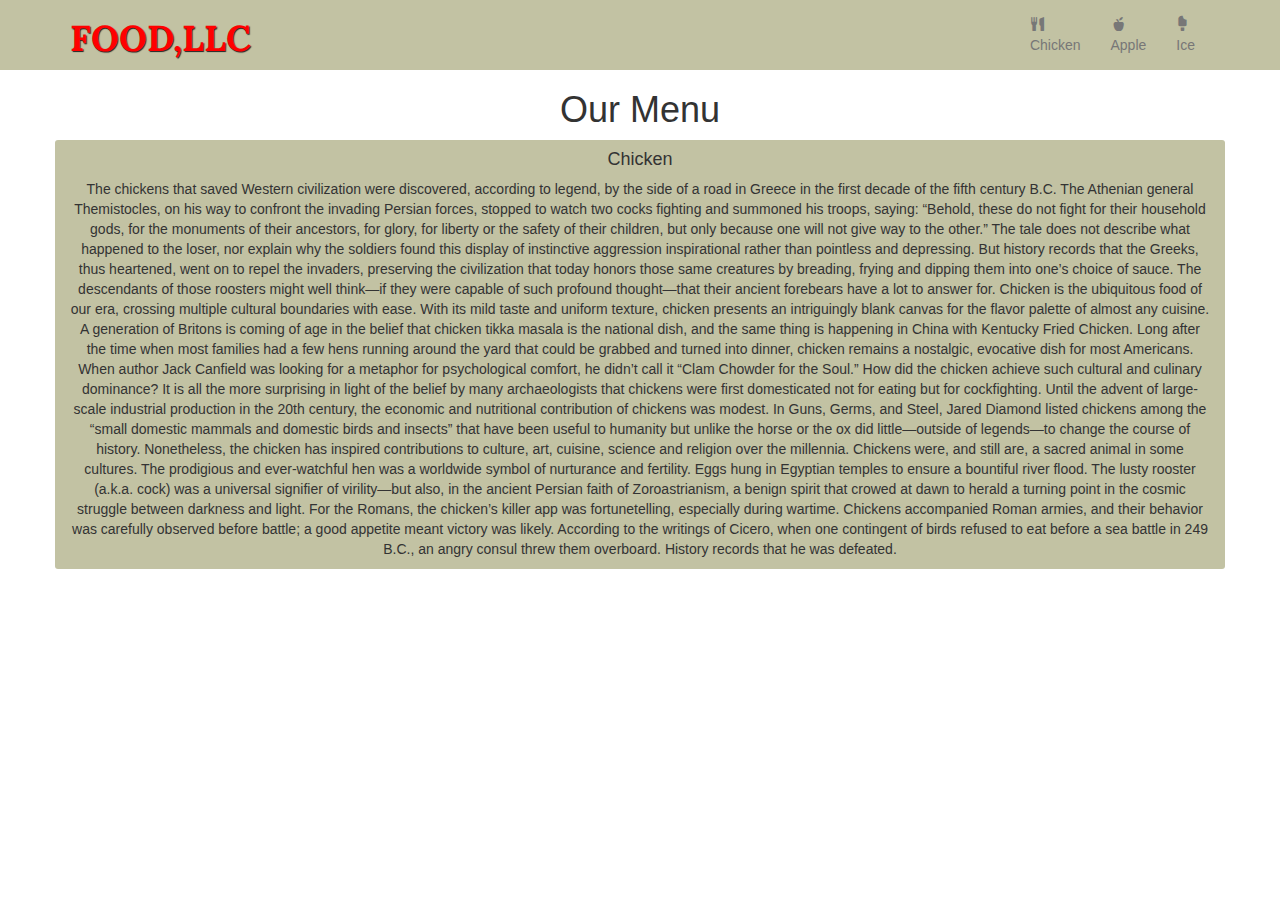
==== module3_solution/index.html @ 6e9e9ffb "assignment3" ====
<!doctype html>
<html lang="en">
  <head>
    <meta charset="utf-8">
    <meta http-equiv="X-UA-Compatible" content="IE=edge">
    <meta name="viewport" content="width=device-width, initial-scale=1">

    <title>Assignment solution module3</title>
    <link rel="stylesheet" href="css/bootstrap.min.css">
    <link rel="stylesheet" href="css/styles.css">
    <link href='https://fonts.googleapis.com/css?family=Oxygen:400,300,700' rel='stylesheet' type='text/css'>
    <link href='https://fonts.googleapis.com/css?family=Lora' rel='stylesheet' type='text/css'>
  </head>
<body>
  <header>
  <nav id="header-nav" class="navbar navbar-default">
    <div class="container">
      <div class="navbar-header">
        <div class="navbar-brand">
          <a href="index.html" class="pull-left  visible-xs visible-sm visible-md visible-lg"><h1>Food,LLC</h1></a>
        </div>

        <button type="button" class="navbar-toggle collapsed" data-toggle="collapse" data-target="#collapsable-nav" aria-expanded="false">
          <span class="sr-only">Toggle navigation</span>
          <span class="icon-bar"></span>
          <span class="icon-bar"></span>
          <span class="icon-bar"></span>
        </button>
      </div>

      <div id="collapsable-nav" class="collapse navbar-collapse">
        <ul id="nav-list" class="nav navbar-nav navbar-right">
         <li class="visible-xs active">
           <a href="index.html">
             <span class="glyphicon glyphicon-home"></span> Home</a>
         </li>
         <li>
           <a href="menu-categories.html">
             <span class="glyphicon glyphicon-cutlery"></span><br class="hidden-xs"> Chicken</a>
         </li>
         <li>
           <a href="#">
             <span class="glyphicon glyphicon-apple"></span><br class="hidden-xs"> Apple</a>
         </li>
         <li>
           <a href="#">
             <span class="glyphicon glyphicon-ice-lolly-tasted"></span><br class="hidden-xs"> Ice</a>
         </li>
       </ul><!-- #nav-list -->
      </div><!-- .collapse .navbar-collapse -->
    </div><!-- .container -->
  </nav><!-- #header-nav -->
</header>

      <h1 class="text-center">Our Menu</h1>
      <div class="container">
      <div class="row">
        <div class="container col-xs-12 text-center d1">
          <h4>Chicken</h4>
          <p>The chickens that saved Western civilization were discovered, according to legend, by the side of a road in Greece in the first decade of the fifth century B.C. The Athenian general Themistocles, on his way to confront the invading Persian forces, stopped to watch two cocks fighting and summoned his troops, saying: “Behold, these do not fight for their household gods, for the monuments of their ancestors, for glory, for liberty or the safety of their children, but only because one will not give way to the other.” The tale does not describe what happened to the loser, nor explain why the soldiers found this display of instinctive aggression inspirational rather than pointless and depressing. But history records that the Greeks, thus heartened, went on to repel the invaders, preserving the civilization that today honors those same creatures by breading, frying and dipping them into one’s choice of sauce. The descendants of those roosters might well think—if they were capable of such profound thought—that their ancient forebears have a lot to answer for.
            Chicken is the ubiquitous food of our era, crossing multiple cultural boundaries with ease. With its mild taste and uniform texture, chicken presents an intriguingly blank canvas for the flavor palette of almost any cuisine. A generation of Britons is coming of age in the belief that chicken tikka masala is the national dish, and the same thing is happening in China with Kentucky Fried Chicken. Long after the time when most families had a few hens running around the yard that could be grabbed and turned into dinner, chicken remains a nostalgic, evocative dish for most Americans. When author Jack Canfield was looking for a metaphor for psychological comfort, he didn’t call it “Clam Chowder for the Soul.”
            How did the chicken achieve such cultural and culinary dominance? It is all the more surprising in light of the belief by many archaeologists that chickens were first domesticated not for eating but for cockfighting. Until the advent of large-scale industrial production in the 20th century, the economic and nutritional contribution of chickens was modest. In Guns, Germs, and Steel, Jared Diamond listed chickens among the “small domestic mammals and domestic birds and insects” that have been useful to humanity but unlike the horse or the ox did little—outside of legends—to change the course of history. Nonetheless, the chicken has inspired contributions to culture, art, cuisine, science and religion over the millennia. Chickens were, and still are, a sacred animal in some cultures. The prodigious and ever-watchful hen was a worldwide symbol of nurturance and fertility. Eggs hung in Egyptian temples to ensure a bountiful river flood. The lusty rooster (a.k.a. cock) was a universal signifier of virility—but also, in the ancient Persian faith of Zoroastrianism, a benign spirit that crowed at dawn to herald a turning point in the cosmic struggle between darkness and light. For the Romans, the chicken’s killer app was fortunetelling, especially during wartime. Chickens accompanied Roman armies, and their behavior was carefully observed before battle; a good appetite meant victory was likely. According to the writings of Cicero, when one contingent of birds refused to eat before a sea battle in 249 B.C., an angry consul threw them overboard. History records that he was defeated.
          </p>


        </div>

      </div>
    </div>

  <script src="js/jquery-1.11.3.min.js"></script>
  <script src="js/bootstrap.min.js"></script>
  <script src="js/script.js"></script>
</body>
</html>
---- module3_solution/css/styles.css ----
#header-nav {
  background-color: #c2c2a3;
  border-radius: 0;
  border: 0;
}

.navbar-brand {
  padding-top: 25px;
}
.navbar-brand h1 {
  font-family: 'Lora', serif;
  color: red;
  font-size: 2em;
  text-transform: uppercase;
  font-weight: bold;
  text-shadow: 1px 1px 1px #222;
  margin-top: 0;
  margin-bottom: 0;
  line-height: .75;
}
.navbar-brand a:hover, .navbar-brand a:focus {
  text-decoration: none;
}
.navbar-brand p {
  color: #000;
  text-transform: uppercase;
  font-size: .7em;
  margin-top: 15px;
}

.navbar-brand p span {
  vertical-align: middle;
}

.navbar-header button.navbar-toggle, .navbar-header .icon-bar {
  border: 1px solid #61122f;
}
.navbar-header button.navbar-toggle {
  clear: both;
  margin-top: -30px;
}

/********** Extra small devices only **********/
@media (max-width: 767px) {
  /* Header */
  .navbar-brand {
    padding-top: 10px;
    height: 80px;
  }
  .navbar-brand h1 {
    padding-top: 10px;
    font-size: 5vw;
  }
  .navbar-brand p {
    font-size: .6em;
    margin-top: 12px;
  }
  .navbar-brand p img{
    height: 20px;
  }

  #collapsable-nav a{
    font-size: 1.2em;
  }
  #collapsable-nav a span{
    font-size: 1em;
    margin-right: 5px;
  }
  .row {
    margin-right: 15px;
    margin-left: 15px;
}

}

  /* End Header */
  .d1 {
    background-color: #c2c2a3;
    border-radius: 3px;
  }
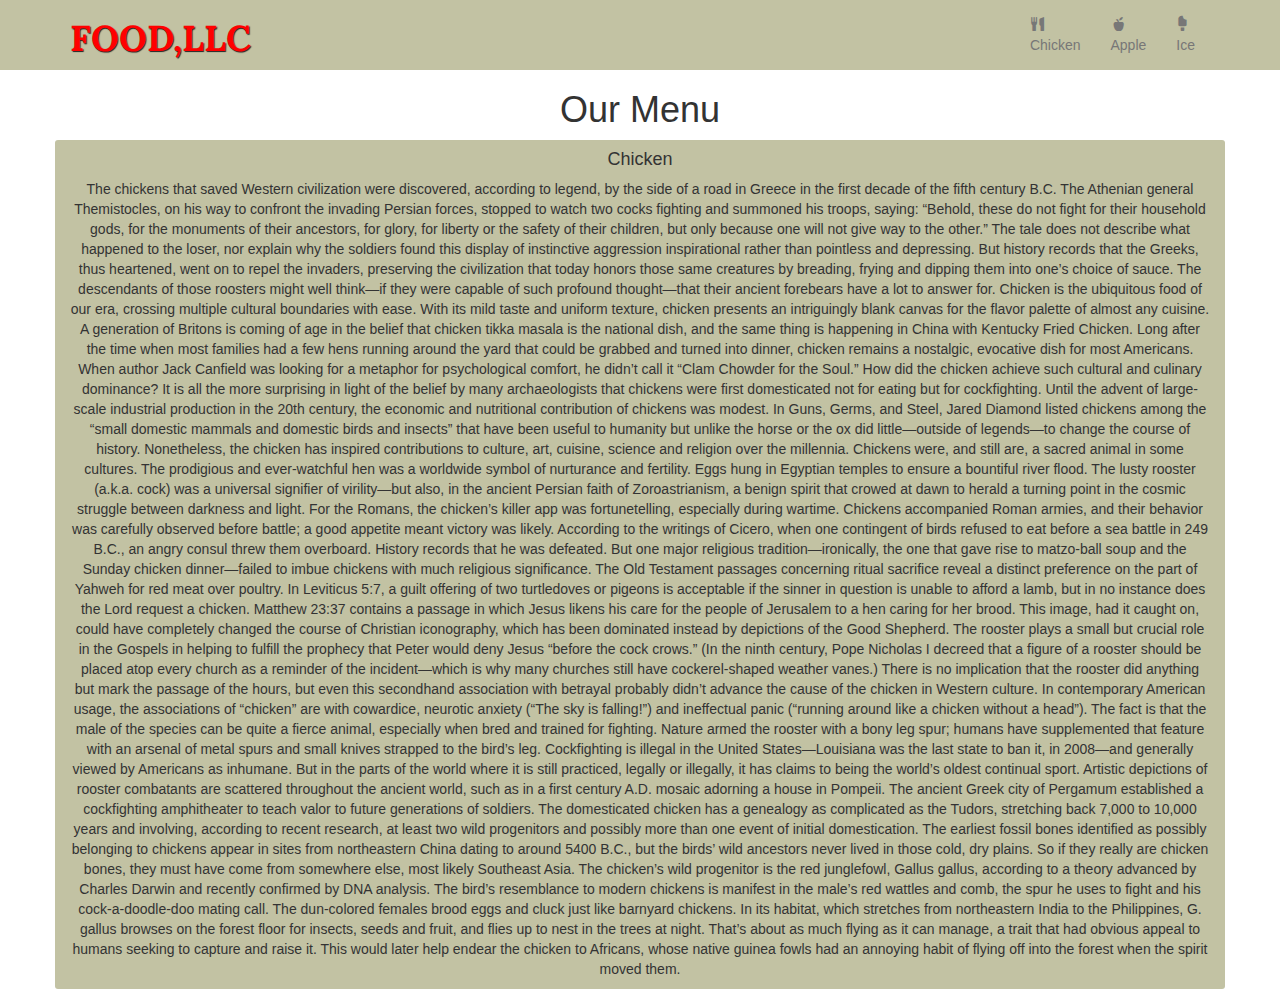
==== commit 1589c96c: "assi3" ====
--- a/module3_solution/index.html
+++ b/module3_solution/index.html
@@ -60,6 +60,11 @@
           <p>The chickens that saved Western civilization were discovered, according to legend, by the side of a road in Greece in the first decade of the fifth century B.C. The Athenian general Themistocles, on his way to confront the invading Persian forces, stopped to watch two cocks fighting and summoned his troops, saying: “Behold, these do not fight for their household gods, for the monuments of their ancestors, for glory, for liberty or the safety of their children, but only because one will not give way to the other.” The tale does not describe what happened to the loser, nor explain why the soldiers found this display of instinctive aggression inspirational rather than pointless and depressing. But history records that the Greeks, thus heartened, went on to repel the invaders, preserving the civilization that today honors those same creatures by breading, frying and dipping them into one’s choice of sauce. The descendants of those roosters might well think—if they were capable of such profound thought—that their ancient forebears have a lot to answer for.
             Chicken is the ubiquitous food of our era, crossing multiple cultural boundaries with ease. With its mild taste and uniform texture, chicken presents an intriguingly blank canvas for the flavor palette of almost any cuisine. A generation of Britons is coming of age in the belief that chicken tikka masala is the national dish, and the same thing is happening in China with Kentucky Fried Chicken. Long after the time when most families had a few hens running around the yard that could be grabbed and turned into dinner, chicken remains a nostalgic, evocative dish for most Americans. When author Jack Canfield was looking for a metaphor for psychological comfort, he didn’t call it “Clam Chowder for the Soul.”
             How did the chicken achieve such cultural and culinary dominance? It is all the more surprising in light of the belief by many archaeologists that chickens were first domesticated not for eating but for cockfighting. Until the advent of large-scale industrial production in the 20th century, the economic and nutritional contribution of chickens was modest. In Guns, Germs, and Steel, Jared Diamond listed chickens among the “small domestic mammals and domestic birds and insects” that have been useful to humanity but unlike the horse or the ox did little—outside of legends—to change the course of history. Nonetheless, the chicken has inspired contributions to culture, art, cuisine, science and religion over the millennia. Chickens were, and still are, a sacred animal in some cultures. The prodigious and ever-watchful hen was a worldwide symbol of nurturance and fertility. Eggs hung in Egyptian temples to ensure a bountiful river flood. The lusty rooster (a.k.a. cock) was a universal signifier of virility—but also, in the ancient Persian faith of Zoroastrianism, a benign spirit that crowed at dawn to herald a turning point in the cosmic struggle between darkness and light. For the Romans, the chicken’s killer app was fortunetelling, especially during wartime. Chickens accompanied Roman armies, and their behavior was carefully observed before battle; a good appetite meant victory was likely. According to the writings of Cicero, when one contingent of birds refused to eat before a sea battle in 249 B.C., an angry consul threw them overboard. History records that he was defeated.
+            But one major religious tradition—ironically, the one that gave rise to matzo-ball soup and the Sunday chicken dinner—failed to imbue chickens with much religious significance. The Old Testament passages concerning ritual sacrifice reveal a distinct preference on the part of Yahweh for red meat over poultry. In Leviticus 5:7, a guilt offering of two turtledoves or pigeons is acceptable if the sinner in question is unable to afford a lamb, but in no instance does the Lord request a chicken. Matthew 23:37 contains a passage in which Jesus likens his care for the people of Jerusalem to a hen caring for her brood. This image, had it caught on, could have completely changed the course of Christian iconography, which has been dominated instead by depictions of the Good Shepherd. The rooster plays a small but crucial role in the Gospels in helping to fulfill the prophecy that Peter would deny Jesus “before the cock crows.” (In the ninth century, Pope Nicholas I decreed that a figure of a rooster should be placed atop every church as a reminder of the incident—which is why many churches still have cockerel-shaped weather vanes.) There is no implication that the rooster did anything but mark the passage of the hours, but even this secondhand association with betrayal probably didn’t advance the cause of the chicken in Western culture. In contemporary American usage, the associations of “chicken” are with cowardice, neurotic anxiety (“The sky is falling!”) and ineffectual panic (“running around like a chicken without a head”).
+
+The fact is that the male of the species can be quite a fierce animal, especially when bred and trained for fighting. Nature armed the rooster with a bony leg spur; humans have supplemented that feature with an arsenal of metal spurs and small knives strapped to the bird’s leg. Cockfighting is illegal in the United States—Louisiana was the last state to ban it, in 2008—and generally viewed by Americans as inhumane. But in the parts of the world where it is still practiced, legally or illegally, it has claims to being the world’s oldest continual sport. Artistic depictions of rooster combatants are scattered throughout the ancient world, such as in a first century A.D. mosaic adorning a house in Pompeii. The ancient Greek city of Pergamum established a cockfighting amphitheater to teach valor to future generations of soldiers.
+
+The domesticated chicken has a genealogy as complicated as the Tudors, stretching back 7,000 to 10,000 years and involving, according to recent research, at least two wild progenitors and possibly more than one event of initial domestication. The earliest fossil bones identified as possibly belonging to chickens appear in sites from northeastern China dating to around 5400 B.C., but the birds’ wild ancestors never lived in those cold, dry plains. So if they really are chicken bones, they must have come from somewhere else, most likely Southeast Asia. The chicken’s wild progenitor is the red junglefowl, Gallus gallus, according to a theory advanced by Charles Darwin and recently confirmed by DNA analysis. The bird’s resemblance to modern chickens is manifest in the male’s red wattles and comb, the spur he uses to fight and his cock-a-doodle-doo mating call. The dun-colored females brood eggs and cluck just like barnyard chickens. In its habitat, which stretches from northeastern India to the Philippines, G. gallus browses on the forest floor for insects, seeds and fruit, and flies up to nest in the trees at night. That’s about as much flying as it can manage, a trait that had obvious appeal to humans seeking to capture and raise it. This would later help endear the chicken to Africans, whose native guinea fowls had an annoying habit of flying off into the forest when the spirit moved them.
           </p>
 
 
